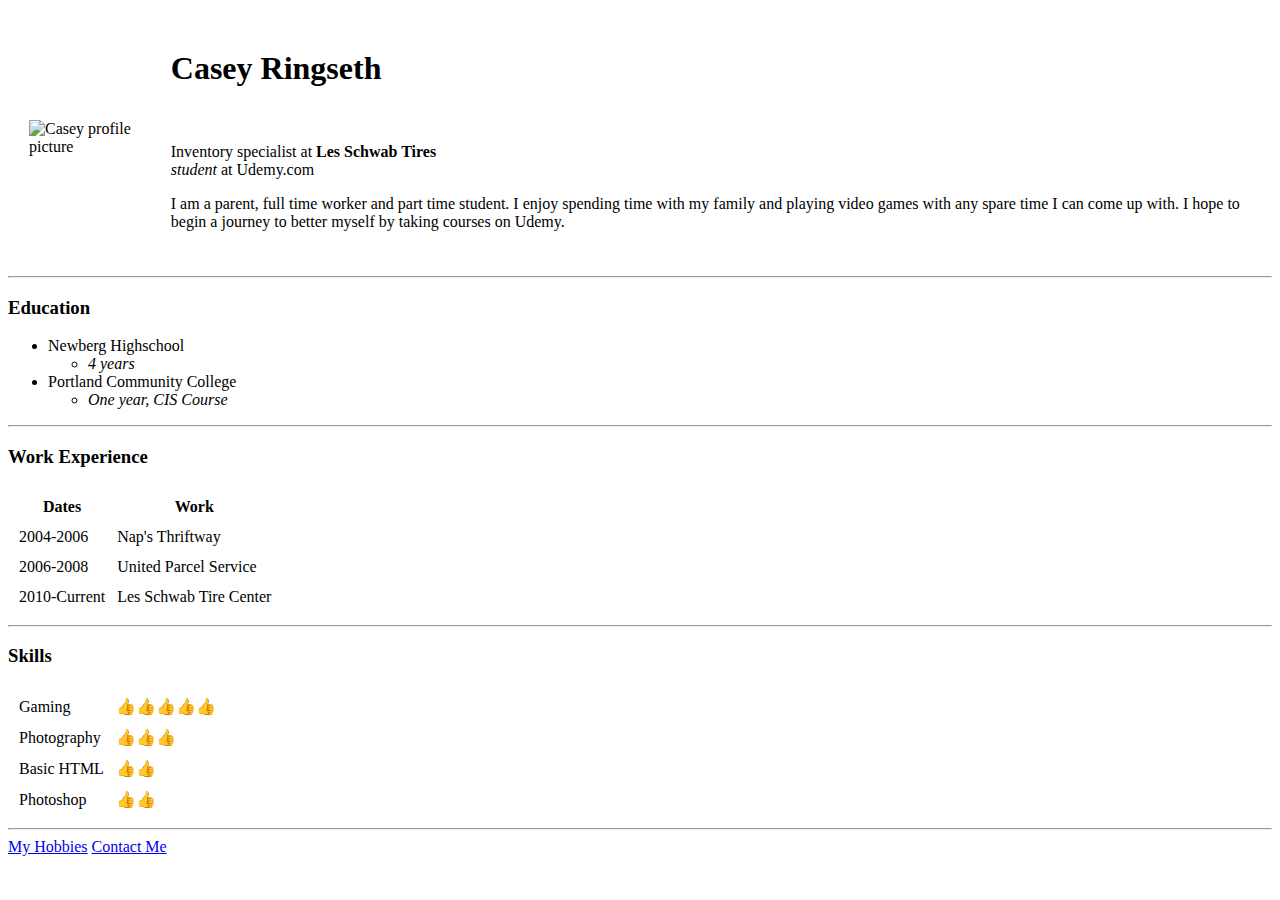
==== index.html @ 49ab9d08 "Add initial cv website files" ====
<!DOCTYPE html>
<html lang="en" dir="ltr">

<head>
  <meta charset="utf-8">
  <title>Casey's Personal Site</title>
</head>

<body>
  <table cellspacing="20" >
    <tr>
      <td>  <img src="images/casey.png" alt="Casey profile picture" style="width:400px;height:400px;">
</td>
      <td>  <h1>Casey Ringseth</h1>

      <br>
        <p>Inventory specialist at <strong>Les Schwab Tires</strong>
          <br><em>student</em> at Udemy.com</p>
        <p>I am a parent, full time worker and part time student. I enjoy spending
          time with my family and playing video games with any spare time I can come
          up with. I hope to begin a journey to better myself by taking courses on
          Udemy.</p>
</td>
    </tr>
  </table>
  <hr>
  <h3>Education</h3>
  <ul>
    <li>Newberg Highschool</li>
    <ul>
      <li><em>4 years</em></li>
    </ul>
    <li>Portland Community College</li>
    <ul>
      <li><em>One year, CIS Course</em></li>
    </ul>
</ul>
<hr>
<h3>Work Experience</h3>
<table cellspacing="10">
  <thead>
    <th>Dates</th>
    <th>Work</th>

  </thead>
  <tbody>
<tr>
  <td>2004-2006</td>
  <td>Nap's Thriftway</td>
</tr>
<tr>
<td>2006-2008</td>
  <td>United Parcel Service</td>
</tr>
<tr>
  <td>2010-Current</td>
  <td>Les Schwab Tire Center</td>
</tr>
  </tbody>
</table>
<hr>
<h3>Skills</h3>


      <table cellspacing="10">
              <tr>
                <td>Gaming</td>
                <td>👍👍👍👍👍</td>
              </tr>
              <tr>
                <td>Photography</td>
                <td>👍👍👍</td>
              </tr>
              <tr>
                <td>Basic HTML</td>
                <td>👍👍</td>
              </tr>
              <tr>
                <td>Photoshop</td>
                <td>👍👍</td>
              </tr>

      </table>




<hr>
  <a href="hobbies.html">My Hobbies</a>
  <a href="contact.html">Contact Me</a>

</body>

</html>
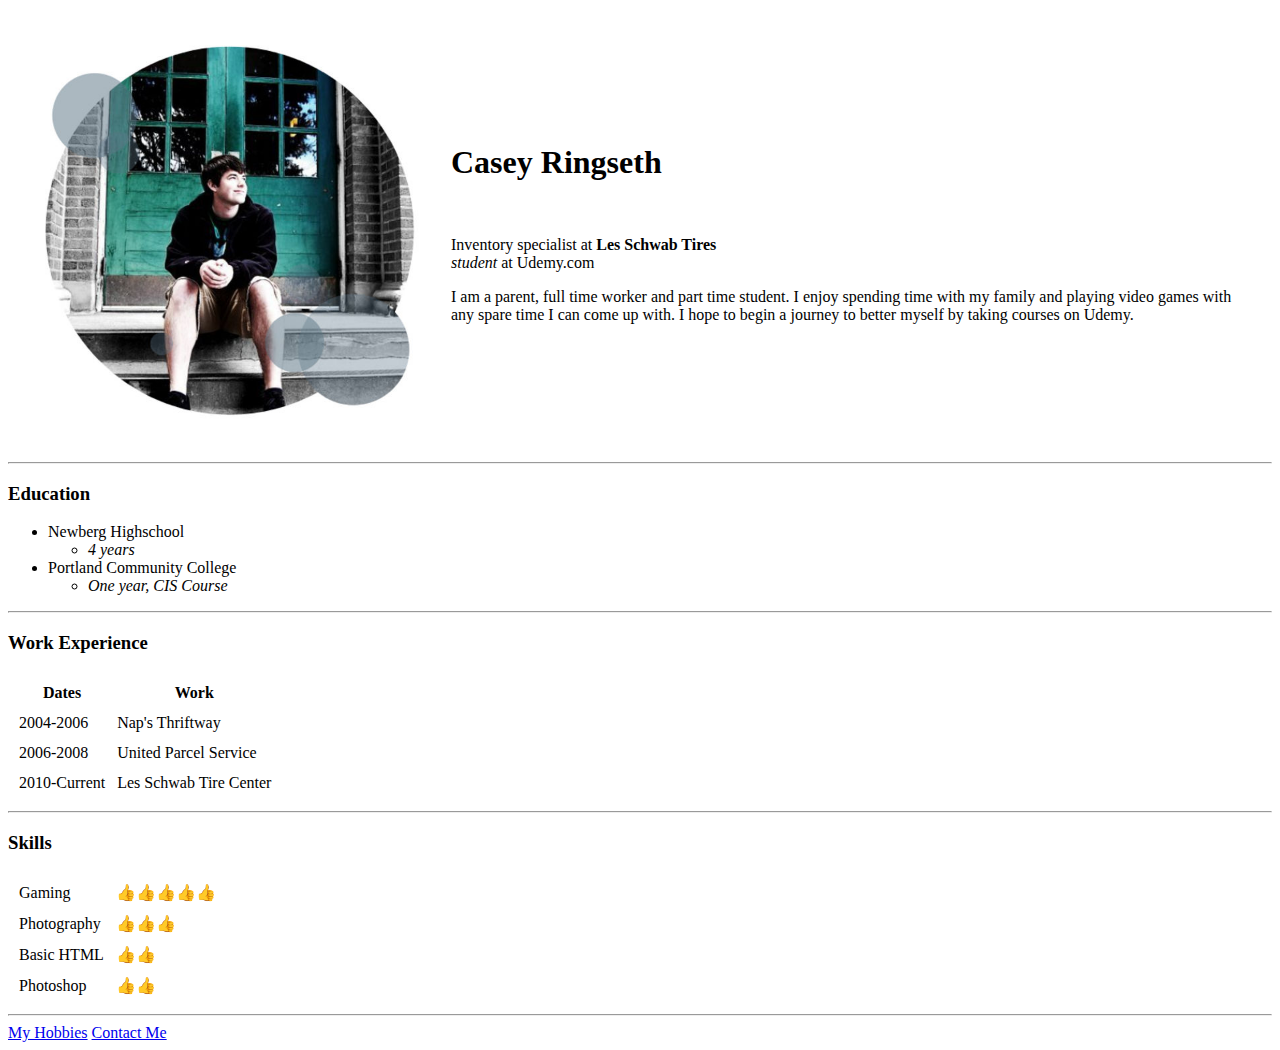
==== commit c9411d60: "Images-images" ====
--- a/index.html
+++ b/index.html
@@ -9,7 +9,7 @@
 <body>
   <table cellspacing="20" >
     <tr>
-      <td>  <img src="images/casey.png" alt="Casey profile picture" style="width:400px;height:400px;">
+      <td>  <img src="Images/casey.png" alt="Casey profile picture" style="width:400px;height:400px;">
 </td>
       <td>  <h1>Casey Ringseth</h1>
 
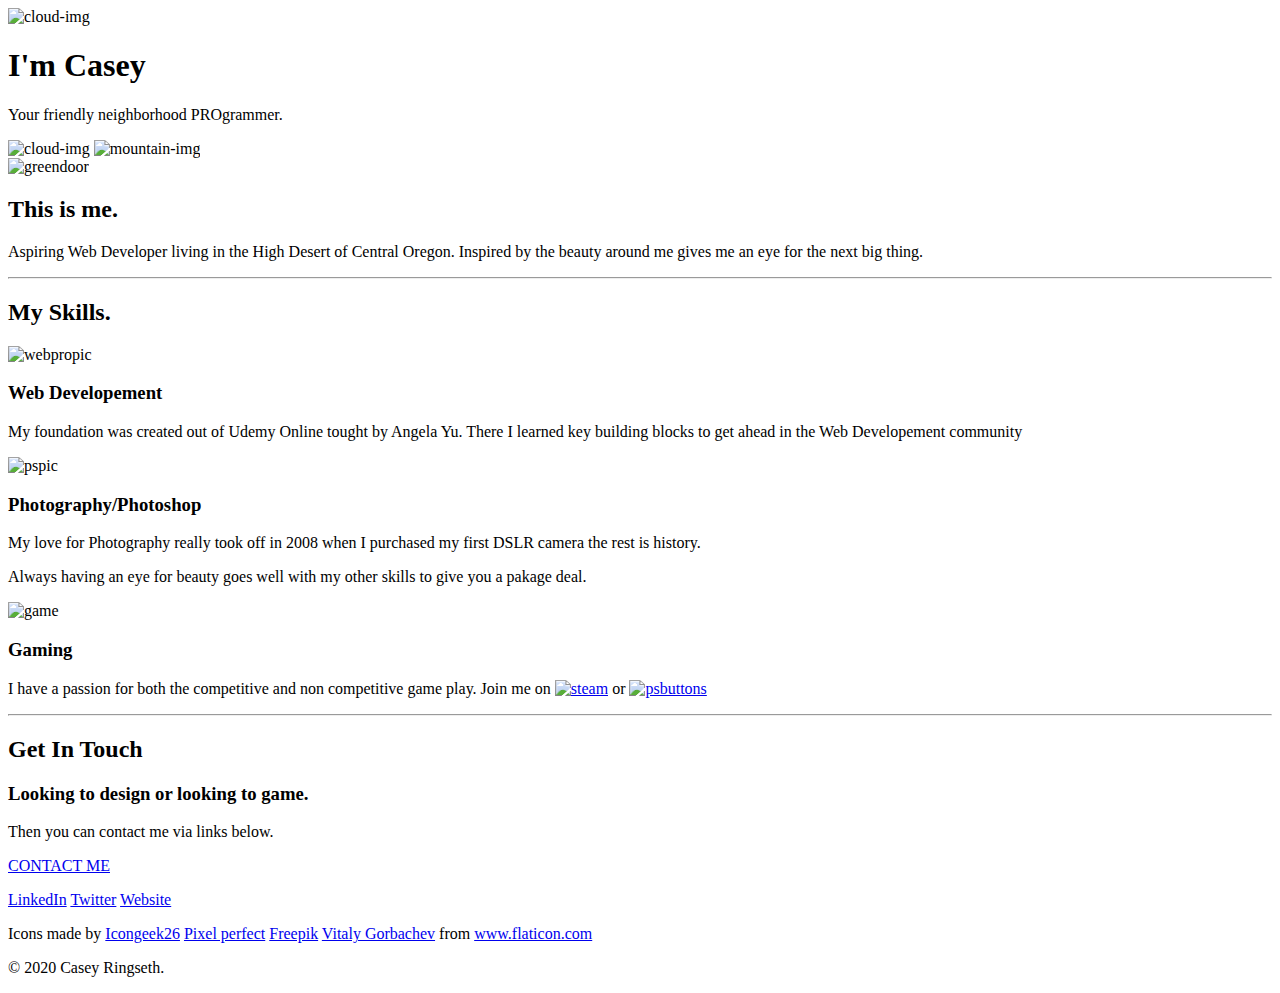
==== commit df081321: "Add files via upload" ====
--- a/index.html
+++ b/index.html
@@ -2,93 +2,78 @@
 <html lang="en" dir="ltr">
 
 <head>
-  <meta charset="utf-8">
-  <title>Casey's Personal Site</title>
-</head>
+  <meta name="utf-8">
+  <title>Casey Ringseth</title>
+  <link rel="stylesheet" href="css/style.css">
+  <link rel="icon" href="favicon.ico">
+  <link href="https://fonts.googleapis.com/css2?family=Oswald&family=Press+Start+2P&family=Rock+Salt&display=swap" rel="stylesheet">
 
 <body>
-  <table cellspacing="20" >
-    <tr>
-      <td>  <img src="Images/casey.png" alt="Casey profile picture" style="width:400px;height:400px;">
-</td>
-      <td>  <h1>Casey Ringseth</h1>
-
-      <br>
-        <p>Inventory specialist at <strong>Les Schwab Tires</strong>
-          <br><em>student</em> at Udemy.com</p>
-        <p>I am a parent, full time worker and part time student. I enjoy spending
-          time with my family and playing video games with any spare time I can come
-          up with. I hope to begin a journey to better myself by taking courses on
-          Udemy.</p>
-</td>
-    </tr>
-  </table>
-  <hr>
-  <h3>Education</h3>
-  <ul>
-    <li>Newberg Highschool</li>
-    <ul>
-      <li><em>4 years</em></li>
-    </ul>
-    <li>Portland Community College</li>
-    <ul>
-      <li><em>One year, CIS Course</em></li>
-    </ul>
-</ul>
-<hr>
-<h3>Work Experience</h3>
-<table cellspacing="10">
-  <thead>
-    <th>Dates</th>
-    <th>Work</th>
-
-  </thead>
-  <tbody>
-<tr>
-  <td>2004-2006</td>
-  <td>Nap's Thriftway</td>
-</tr>
-<tr>
-<td>2006-2008</td>
-  <td>United Parcel Service</td>
-</tr>
-<tr>
-  <td>2010-Current</td>
-  <td>Les Schwab Tire Center</td>
-</tr>
-  </tbody>
-</table>
-<hr>
-<h3>Skills</h3>
+  <div class="topcontainer">
+    <img class="topcloud" src="images/cloud.png" alt="cloud-img">
+    <h1>I'm Casey</h1>
+    <p class="subtext">Your friendly neighborhood <span class="pro">PRO</span>grammer.</p>
+    <img class="bottomcloud" src="images/cloud.png" alt="cloud-img">
+    <img class="mountainimg" src="images/mountain.png" alt="mountain-img">
+  </div>
+  <div class="middle-container">
+    <div class="profile">
+      <img class="profilepic" src="images/greendoor.jpg" alt="greendoor">
+      <h2>This is me.</h2>
+      <p>Aspiring Web Developer living in the High Desert of Central Oregon. Inspired by the beauty around me gives me an eye for the next big thing. </p>
+    </div>
+    <hr>
+    <div class="skills">
+      <h2>My Skills.</h2>
+      <div class="skill-row">
+        <img class="wd" src="images/web-programming.png" alt="webpropic">
+        <h3>Web Developement</h3>
+        <p>My foundation was created out of Udemy Online tought by Angela Yu. There I learned key building blocks to get ahead in the Web Developement community </p>
+      </div>
+      <div class="skill-row">
+        <img class="ps" src="images/photoshop.png" alt="pspic">
+        <h3>Photography/Photoshop</h3>
+        <p>My love for Photography really took off in 2008 when I purchased my first DSLR camera the rest is history.</p>
+        <p>Always having an eye for beauty goes well with my other skills to give you a pakage deal.</p>
+      </div>
+      <div class="skill-row">
+        <img class="game" src="images/game.png" alt="game">
+        <h3>Gaming</h3>
+        <p>I have a passion for both the competitive and non competitive game play. Join me on
+          <a href="https://steamcommunity.com/profiles/76561197986818986/"><img class="steam" src="images/steam.png" alt="steam"></a>
+           or
+          <a href="https://my.playstation.com/profile/BendsFinest"><img class="psb" src="images/buttons.png" alt="psbuttons">
+          </a>
+        </p>
 
 
-      <table cellspacing="10">
-              <tr>
-                <td>Gaming</td>
-                <td>👍👍👍👍👍</td>
-              </tr>
-              <tr>
-                <td>Photography</td>
-                <td>👍👍👍</td>
-              </tr>
-              <tr>
-                <td>Basic HTML</td>
-                <td>👍👍</td>
-              </tr>
-              <tr>
-                <td>Photoshop</td>
-                <td>👍👍</td>
-              </tr>
-
-      </table>
+      </div>
 
 
 
+    </div>
+    <hr>
+    <div class="contact-me">
+      <h2>Get In Touch</h2>
+      <h3>Looking to design or looking to game.</h3>
+      <p>Then you can contact me via links below.</p>
+      <div class="contact">
+          <a href="mailto:caseygr@live.com" class="btn">CONTACT ME</a>
+      </div>
+    </div>
+  </div>
 
-<hr>
-  <a href="hobbies.html">My Hobbies</a>
-  <a href="contact.html">Contact Me</a>
+
+  <div class="bottom-container">
+  <p>  <a href="https://www.linkedin.com/in/casey-ringseth/">LinkedIn</a>
+    <a href="https://twitter.com/CaseyRingseth/">Twitter</a>
+    <a href="https://caseygri.github.io/CV/">Website</a></p>
+    Icons made by <a href="https://www.flaticon.com/authors/icongeek26" title="Icongeek26">Icongeek26</a>
+    <a href="https://www.flaticon.com/authors/pixel-perfect" title="Pixel perfect">Pixel perfect</a>
+    <a href="https://www.flaticon.com/authors/freepik" title="Freepik">Freepik</a>
+    <a href="https://www.flaticon.com/authors/vitaly-gorbachev" title="Vitaly Gorbachev">Vitaly Gorbachev</a> from <a href="https://www.flaticon.com/" title="Flaticon"> www.flaticon.com</a>
+    <p class="copyright">© 2020 Casey Ringseth.</p>
+
+  </div>
 
 </body>
-
-</html>
